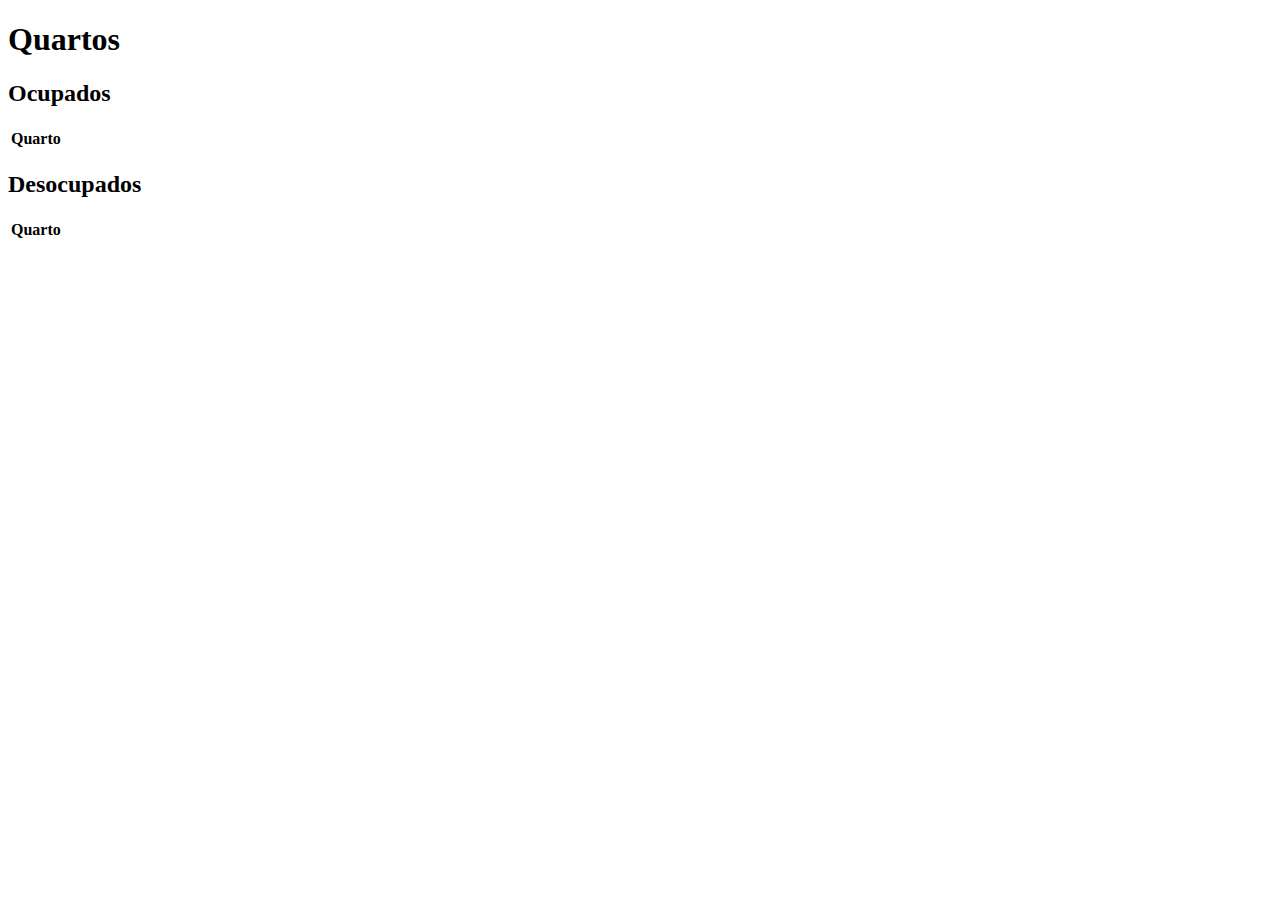
==== alugar.html @ 78960790 "Criação de alugar.html" ====
<!DOCTYPE html>
<html lang="pt-BR">
<head>
    <meta charset="UTF-8">
    <meta name="viewport" content="width=device-width, initial-scale=1.0">
    <link rel="stylesheet" type="text/css" href="styles.css">
    <script src="script.js"></script>
    <title>Alugar quarto</title>
</head>
<body>
    <h1>Quartos</h1>

<h2>Ocupados</h2>
<table id="tabelaOcupados">
    <tr>
        <th>Quarto</th>
    </tr>
</table>

<h2>Desocupados</h2>
<table id="tabelaDesocupados">
    <tr>
        <th>Quarto</th>
    </tr>
</table>

<script src="script.js"></script>

</body>
</html>
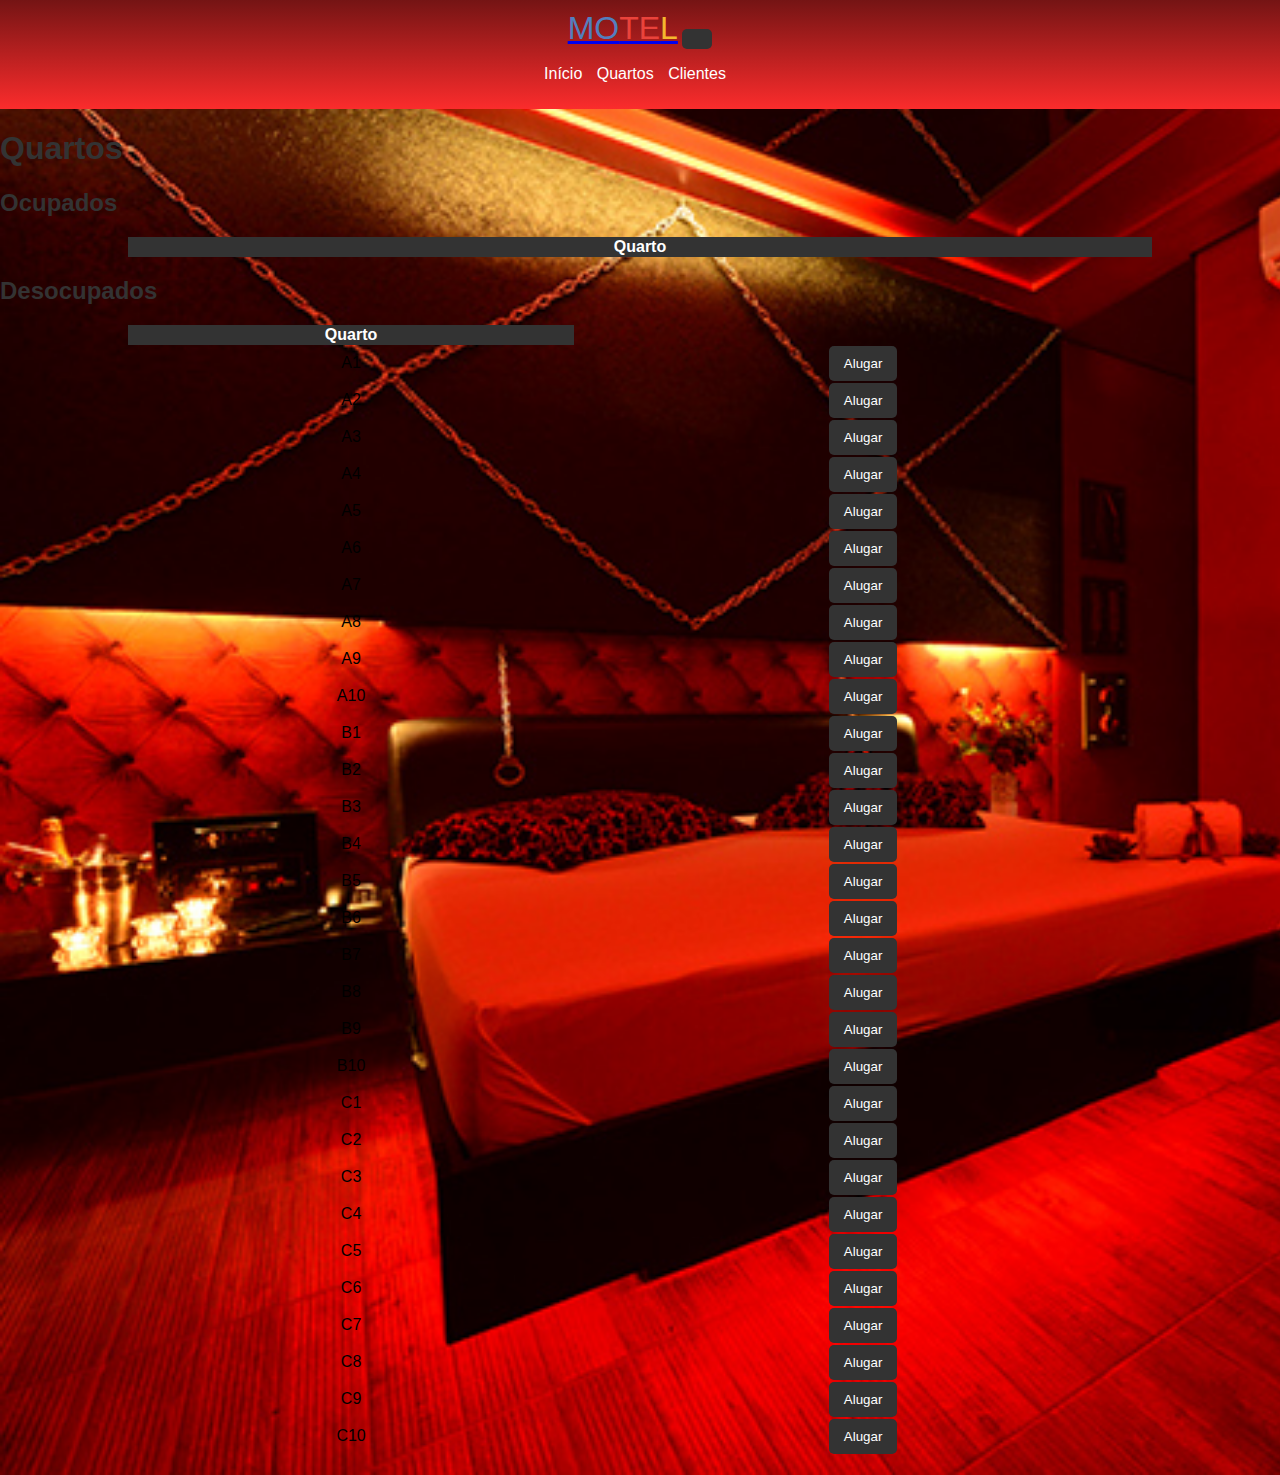
==== commit 7597a66d: "final" ====
--- a/alugar.html
+++ b/alugar.html
@@ -8,6 +8,26 @@
     <title>Alugar quarto</title>
 </head>
 <body>
+
+    <header>
+        <div id="header">
+            <nav class="bg-light border navbar navbar-expand-md navbar-light">
+                <div class="container-fluid">
+                    <a class="navbar-brand" href="/"><span class="blue">MO</span><span class="red">TE</span><span class="yellow">L</span></a>
+                    <button aria-controls="navbar" aria-expanded="false" aria-label="Toggle navigation" class="navbar-toggler" data-bs-target="#navbar" data-bs-toggle="collapse" type="button">
+                        <span class="navbar-toggler-icon"></span>
+                    </button>
+                    <div class="collapse navbar-collapse" id="navbar">
+                            <ul class="navbar-nav me-auto mt-2">
+                                <li class="nav-item"><a class="nav-link" href="/index.html">Início</a></li>
+                                <li class="nav-item"><a class="nav-link" href="/quartos.html">Quartos</a></li>
+                                <li class="nav-item"><a class="nav-link" href="/clientes.html">Clientes</a></li>
+                            </ul>
+                    </div>
+                </div>
+            </nav>
+        </div>
+    </header>
     <h1>Quartos</h1>
 
 <h2>Ocupados</h2>
--- a/styles.css
+++ b/styles.css
@@ -0,0 +1,124 @@
+body {
+    font-family: Arial, sans-serif;
+    background-color: #f4f4f4;
+    margin: 0;
+    padding: 0;
+    background-image: url(imagens/background.jpg);
+    background-repeat: no-repeat;
+    background-size: cover;
+    height: 100%;
+}
+
+header {
+    text-align: center;
+}
+
+nav {
+    background-color: #333;
+    color: #fff;
+    padding: 10px;
+    background-image: linear-gradient(to bottom, rgb(117, 20, 20), rgb(251, 44, 44));
+}
+
+nav ul {
+    list-style-type: none;
+    padding: 0;
+}
+
+nav ul li {
+    display: inline;
+    margin-right: 10px;
+}
+
+nav ul li a {
+    color: #fff;
+    text-decoration: none;
+}
+
+
+h1, h2 {
+    color: #333;
+}
+
+form {
+    width: 80%;
+    margin: 20px auto;
+}
+
+label {
+    display: block;
+    margin: 5px 0;
+}
+
+input[type="text"], input[type="email"], input[type="date"] {
+    width: 100%;
+    padding: 10px;
+    margin: 5px 0;
+    border-radius: 5px;
+    border: 1px solid #ccc;
+}
+
+input[type="button"], button {
+    background-color: #333;
+    color: #fff;
+    border-radius: 5px;
+    border: none;
+    padding: 10px 15px;
+    cursor: pointer;
+}
+
+table {
+    width: 80%;
+    margin: 20px auto;
+    border-collapse: collapse;
+}
+
+th {
+    background-color: #333;
+    color: #fff;
+}
+
+td {
+    text-align: center;
+}
+
+
+nav .navbar-brand
+{
+    font-size: xx-large;
+}
+
+/* Colors for brand */
+nav .navbar-brand .blue
+{
+    color: #537fbe;
+}
+nav .navbar-brand .red
+{
+    color: #ea433b;
+}
+nav .navbar-brand .yellow
+{
+    color: #f5b82e;
+}
+nav .navbar-brand .green
+{
+    color: #2e944b;
+}
+
+#cli, .quarto {
+    text-align: center;
+}
+
+main {
+    background-color: white;
+    min-width: 600px;
+    max-width: 800px;
+    margin: auto;
+    margin-top: 0px;
+    margin-bottom: 30px;
+    padding: 20px;
+    border-bottom-left-radius: 10px;
+    border-bottom-right-radius: 10px;
+    box-shadow: 0px 0px 0px 1px;
+}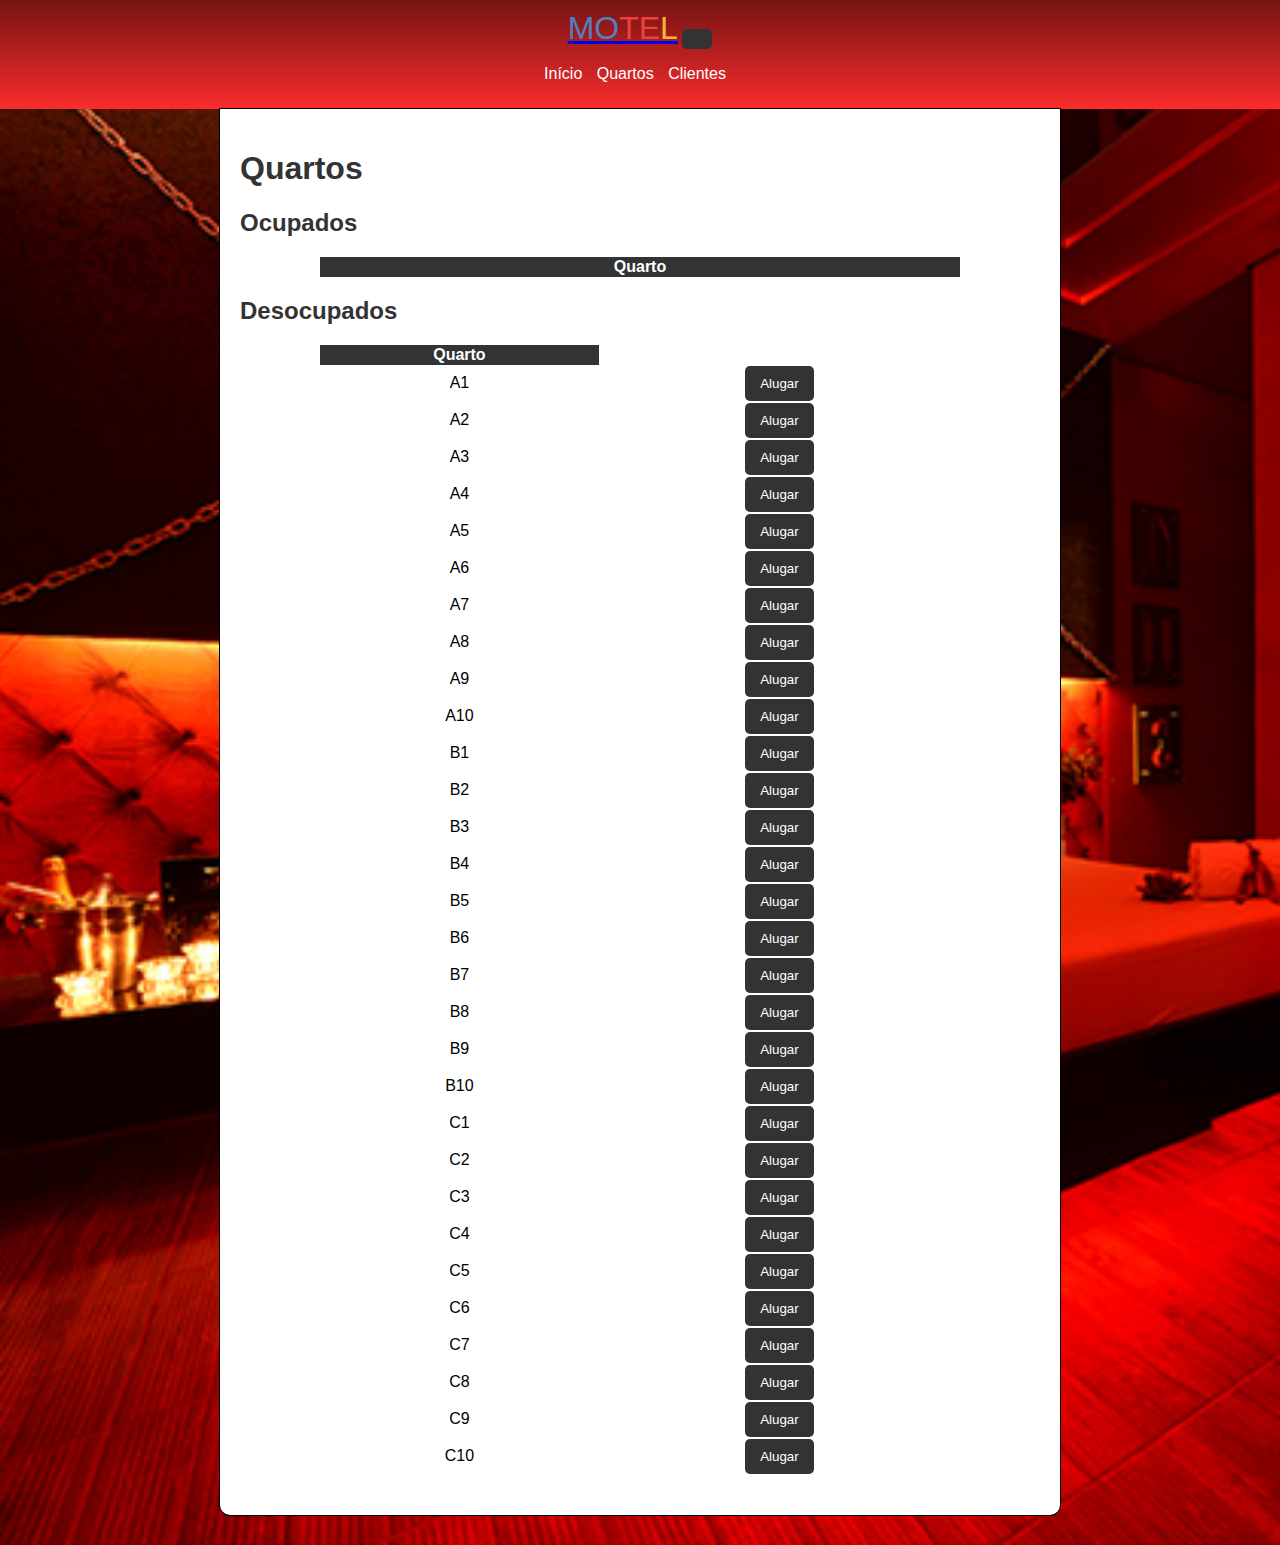
==== commit 7fe4f7b5: "final 1.0" ====
--- a/alugar.html
+++ b/alugar.html
@@ -28,21 +28,23 @@
             </nav>
         </div>
     </header>
-    <h1>Quartos</h1>
+    <main>
+            <h1>Quartos</h1>
 
-<h2>Ocupados</h2>
-<table id="tabelaOcupados">
-    <tr>
-        <th>Quarto</th>
-    </tr>
-</table>
+        <h2>Ocupados</h2>
+        <table id="tabelaOcupados">
+            <tr>
+                <th>Quarto</th>
+            </tr>
+        </table>
 
-<h2>Desocupados</h2>
-<table id="tabelaDesocupados">
-    <tr>
-        <th>Quarto</th>
-    </tr>
-</table>
+        <h2>Desocupados</h2>
+        <table id="tabelaDesocupados">
+            <tr>
+                <th>Quarto</th>
+            </tr>
+        </table>
+    </main>
 
 <script src="script.js"></script>
 
